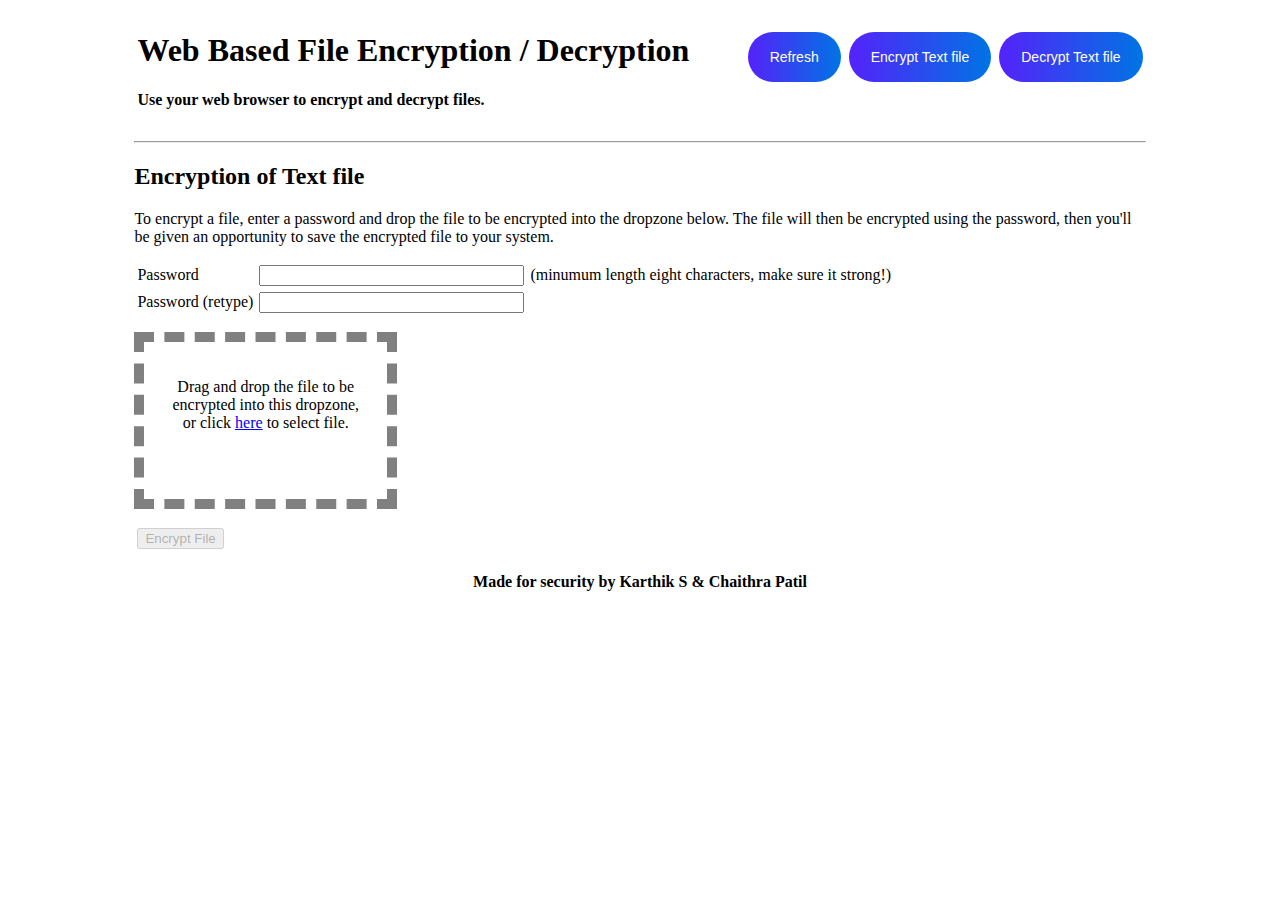
==== index.html @ 13b05e4a "Add files via upload" ====
<!DOCTYPE html>
<html lang="en">
	<head>
		<meta charset="utf-8">
		<title>Web Based File Encryption / Decryption</title>
		<link rel="stylesheet" type="text/css" href="style.css">
		<!--<link rel="stylesheet" type="text/css" href="buttons/style.css">-->
		<script src="script.js"></script>
	</head>
	<body>
		<div class=container>
			<div class="divTablefullwidth">
				<div class="divTableBody">
					<div class="divTableRow">
						<div class="divTableCell" style="float: left;">
							<h1>Web Based File Encryption / Decryption</h1>
							<h4>Use your web browser to encrypt and decrypt files.</h4>
						</div>
						<div class="divTableCell" style="float: right;">
							<h1>
							<button id="btnRefresh" class="menucbutton" onClick="javascript:location.reload();">Refresh</button>
							<button id="btnDivEncrypt" class="menucbutton" onClick="javascript:switchdiv('encrypt');">Encrypt Text file</button>
							<button id="btnDivDecrypt" class="menucbutton"onClick="javascript:switchdiv('decrypt');">Decrypt Text file</button>
							</h1>
						</div>
					</div>
				</div>
			</div>
		</div>


		<div class=container>
			<hr>
		</div>

		<div class="container" id=divEncryptfile>
			<h2>Encryption of Text file</h2>
			<p>To encrypt a file, enter a password and drop the file to be encrypted into the dropzone below.  The file will then be encrypted using the password, then you'll be given an opportunity to save the encrypted file to your system.</p>

			<div class="divTable">
				<div class="divTableBody">
					<div class="divTableRow">
						<div class="divTableCell">Password</div>
						<div class="divTableCell"><input id=txtEncpassphrase type=password size=30 onkeyup=javascript:encvalidate(); value=''></div>
						<div class="divTableCell">(minumum length eight characters, make sure it strong!)</div>
					</div>
					<div class="divTableRow">
						<div class="divTableCell">Password (retype)</div>
						<div class="divTableCell"><input id=txtEncpassphraseretype type=password size=30 onkeyup=javascript:encvalidate(); value=''></div>
						<div class="divTableCell"><span class=greenspan id=spnCheckretype></span></div>
					</div>
				</div>
			</div>

			<p> </p>

			<div>
				<div class=dropzone id="encdropzone" ondrop="drop_handler(event);" ondragover="dragover_handler(event);" ondragend="dragend_handler(event);">
					<p>Drag and drop the file to be encrypted into this dropzone, or click <a onclick=javascript:encfileElem.click();>here</a> to select file.</p>
					<p><span id=spnencfilename></span></p>
				</div>
				<input type="file" id="encfileElem" style="display:none" onchange="selectfile(this.files)">
			</div>

			<p> </p>

			<div class="divTable">
				<div class="divTableBody">
					<div class="divTableRow">
						<div class="divTableCell"><button id=btnEncrypt onclick=javascript:encryptfile(); disabled >Encrypt File</button></div>
						<div class="divTableCell"><span id=spnEncstatus></span></div>
					</div>
				</div>
			</div>

			<p> </p>

			<div>
				<a id=aEncsavefile hidden><button>Download Encrypted File</button></a>
			</div>
		
			<p> </p>
		</div>

		<div class="container" id=divDecryptfile>
			<h2>Decryption of Text a File</h2>
			<p>Decrypt a file using the password that was previously used to encrypt the file.  After the file is decrypted, you'll be given an opportunity to save the decrypted file to your system.</p>

			<div class="divTable">
				<div class="divTableBody">
					<div class="divTableRow">
						<div class="divTableCell">Password</div>
						<div class="divTableCell"><input id=txtDecpassphrase type=password size=30 onkeyup=javascript:decvalidate(); value=''></div>
					</div>
				</div>
			</div>

			<p> </p>

			<div>
					<div class=dropzone  id="decdropzone" ondrop="drop_handler(event);" ondragover="dragover_handler(event);" ondragend="dragend_handler(event);">
						<p>Drag and drop file to be decrypted into this dropzone, or click <a role=button onclick=javascript:decfileElem.click();>here</a> to select file.</p>
						<p><span id=spndecfilename></span></p>
					</div>
					<input type="file" id="decfileElem" style="display:none" onchange="selectfile(this.files)">
			</div>

			<p> </p>

			<div class="divTable">
				<div class="divTableBody">
					<div class="divTableRow">
						<div class="divTableCell"><button id=btnDecrypt onclick=javascript:decryptfile(); disabled>Decrypt File</button></div>
						<div class="divTableCell"><span id=spnDecstatus></span></div>
					</div>
				</div>
			</div>

			<p> </p>

			<div>
				<a id=aDecsavefile hidden><button>Download Decrypted File</button></a>
			</div>
		
			<p> </p>
		</div>
		<div>
		<h4 class="credits" style="text-align: center;" > Made for security by Karthik S & Chaithra Patil<h4>
		</div>
<!--
		<div class="container">
			<hr>
			<h3>Usage</h3>
			<p>
			Use this web page to encrypt a file using a password, then use the same password later to decrypt the file.  IMPORTANT:  The same password that was used to encrypt the file must be used to decrypt the file later. If you loose or forget the password, it cannot be recovered!
			</p>

			<h3>Operation and privacy</h3>
			<p>			
			This page uses javascript running within your web browser to encrypt and decrypt files client-side, in-browser. 
			This page makes no network connections during this process, to ensure that your files and keys never leave the web browser during the process.
			This can be independently verified by reviewing the source code for this page, or by monitoring your web browser's <a href=https://developer.mozilla.org/en-US/docs/Tools/Network_Monitor>networking activity</a> during operation of this page. 
			This page can also be downloaded and run locally on your system offline.  
			</p>

			<h3>Cryptography</h3>
			<p>
			All client-side cryptography is implemented using the <a href='https://developer.mozilla.org/en-US/docs/Web/API/Web_Crypto_API'>Web Crypto API</a>.  
			Files are encrypted using AES-CBC 256-bit symmetric encryption.  The encryption key is derived from the password and a random salt using PBKDF2 derivation with 10000 iterations of SHA256 hashing.
			</p>	

			<h3>Compatibility with openssl</h3>
			<p>	
			The encryption used by this page is compatible with <a href='https://www.openssl.org/docs/man1.1.1/man1/openssl-enc.html'>openssl</a>.<BR>
			<BR>
			Files encrypted using this page can be decrypted using openssl using the following command:<BR>
			<span class='black10pointcourier'>openssl aes-256-cbc -d -salt -pbkdf2 -iter 10000 -in <i>encryptedfilename</i> -out <i>plaintextfilename</i></span><BR>
			<BR>
			Files encrypted using the following openssl command can be decrypted using this page:<BR>
			<span class='black10pointcourier'>openssl aes-256-cbc -e -salt -pbkdf2 -iter 10000 -in <i>plaintextfilename</i> -out <i>encryptedfilename</i></span><BR>
			</p>	

			<h3>Running this page offline</h3>
			<p>
			This web page is self-contained. The page does not require any supporting files; all javascript and css for this page is contained in the source code of this page. 
			To run this page locally on your system offline, simply save this page to your system as a .html file, then open the file from your system in your web browser (optionally with networking disabled). 			
			</p>
			
			<h3>Verifying the integrity of this page</h3>
			<p>
			The expected SHA256 checksum hash of the .html file containing this page is posted at <a href=https://github.com/meixler/web-browser-based-file-encryption-decryption>https://github.com/meixler/web-browser-based-file-encryption-decryption</a>.
			If loading this page from a web server, you can verify that the checksum hash of the .html file downloaded from the web server matches the expected checksum hash using the <a href=https://www.pageintegrity.net/>Page Integrity browser extension</a>.
			If running this page offline, it is recommended that you verify that the checksum hash of the .html file matches the expected checksum hash before opening the file in your web browser.
			</p>

			<h3>License</h3>
			<p>
			This project is licensed under the <a href='https://www.gnu.org/licenses/gpl-3.0.en.html'>GPL-3.0</a> open source license.
			</p>

			<h3>GitHub</h3>
			<p>
			This project can be found on GitHub at <a href=https://github.com/meixler/web-browser-based-file-encryption-decryption>https://github.com/meixler/web-browser-based-file-encryption-decryption</a>.
			</p>
			
			<h3>Contact</h3>
			<p>
			Please <a href='https://www.meixler-tech.com/contact.php'>contact MTI</a> for any questions or comments concerning this project.
			</p>

		</div> -->
		<BR>
		<script type="text/javascript">
	var mode=null;
	var objFile=null;
	switchdiv('encrypt');

	function switchdiv(t) {
		if(t=='encrypt') {
			divEncryptfile.style.display='block';
			divDecryptfile.style.display='none';
			btnDivEncrypt.disabled=true;
			btnDivDecrypt.disabled=false;
			mode='encrypt';
		} else if(t=='decrypt') {
			divEncryptfile.style.display='none';
			divDecryptfile.style.display='block';
			btnDivEncrypt.disabled=false;
			btnDivDecrypt.disabled=true;
			mode='decrypt';
		}
	}

	function encvalidate() {
		if(txtEncpassphrase.value.length>=8 && txtEncpassphrase.value==txtEncpassphraseretype.value) { 
		  spnCheckretype.classList.add("greenspan");
		  spnCheckretype.classList.remove("redspan");
		  spnCheckretype.innerHTML='&#10004;';
		} else { 
		  spnCheckretype.classList.remove("greenspan");
		  spnCheckretype.classList.add("redspan");
  		  spnCheckretype.innerHTML='&#10006;';
		}

		if( txtEncpassphrase.value.length>=8 && txtEncpassphrase.value==txtEncpassphraseretype.value && objFile ) { btnEncrypt.disabled=false; } else { btnEncrypt.disabled=true; }
	}

	function decvalidate() {
		if( txtDecpassphrase.value.length>0 && objFile ) { btnDecrypt.disabled=false; } else { btnDecrypt.disabled=true; }
	}

	//drag and drop functions:
	//https://developer.mozilla.org/en-US/docs/Web/API/HTML_Drag_and_Drop_API/File_drag_and_drop
	function drop_handler(ev) {
		console.log("Drop");
		ev.preventDefault();
		// If dropped items aren't files, reject them
		var dt = ev.dataTransfer;
		if (dt.items) {
			// Use DataTransferItemList interface to access the file(s)
			for (var i=0; i < dt.items.length; i++) {
				if (dt.items[i].kind == "file") {
					var f = dt.items[i].getAsFile();
					console.log("... file[" + i + "].name = " + f.name);
					objFile=f;
				}
			}
		} else {
			// Use DataTransfer interface to access the file(s)
			for (var i=0; i < dt.files.length; i++) {
				console.log("... file[" + i + "].name = " + dt.files[i].name);
			}  
			objFile=file[0];
		}		 
		displayfile()
		if(mode=='encrypt') { encvalidate(); } else if(mode=='decrypt') { decvalidate(); }
	}

	function dragover_handler(ev) {
		console.log("dragOver");
		// Prevent default select and drag behavior
		ev.preventDefault();
	}

	function dragend_handler(ev) {
		console.log("dragEnd");
		// Remove all of the drag data
		var dt = ev.dataTransfer;
		if (dt.items) {
			// Use DataTransferItemList interface to remove the drag data
			for (var i = 0; i < dt.items.length; i++) {
				dt.items.remove(i);
			}
		} else {
			// Use DataTransfer interface to remove the drag data
			ev.dataTransfer.clearData();
		}
	}

	function selectfile(Files) {
		objFile=Files[0];
		displayfile()
		if(mode=='encrypt') { encvalidate(); } else if(mode=='decrypt') { decvalidate(); }
	}

	function displayfile() {
		var s;
		var sizes = ['Bytes', 'KB', 'MB', 'GB', 'TB'];
		var bytes=objFile.size;
		var i = parseInt(Math.floor(Math.log(bytes) / Math.log(1024)));
		if(i==0) { s=bytes + ' ' + sizes[i]; } else { s=(bytes / Math.pow(1024, i)).toFixed(2) + ' ' + sizes[i]; }

		if(mode=='encrypt') { 
			spnencfilename.textContent=objFile.name + ' (' + s + ')'; 
		} else if(mode=='decrypt') {  
			spndecfilename.textContent=objFile.name + ' (' + s + ')'; 
		} 
	}

	function readfile(file){
		return new Promise((resolve, reject) => {
			var fr = new FileReader();  
			fr.onload = () => {
				resolve(fr.result )
			};
			fr.readAsArrayBuffer(file);
		});
	}

	async function encryptfile() {
		btnEncrypt.disabled=true;

		var plaintextbytes=await readfile(objFile)
		.catch(function(err){
			console.error(err);
		});	
		var plaintextbytes=new Uint8Array(plaintextbytes);

		var pbkdf2iterations=10000;
		var passphrasebytes=new TextEncoder("utf-8").encode(txtEncpassphrase.value);
		var pbkdf2salt=window.crypto.getRandomValues(new Uint8Array(8));

		var passphrasekey=await window.crypto.subtle.importKey('raw', passphrasebytes, {name: 'PBKDF2'}, false, ['deriveBits'])
		.catch(function(err){
			console.error(err);
		});
		console.log('passphrasekey imported');

		var pbkdf2bytes=await window.crypto.subtle.deriveBits({"name": 'PBKDF2', "salt": pbkdf2salt, "iterations": pbkdf2iterations, "hash": 'SHA-256'}, passphrasekey, 384)		
		.catch(function(err){
			console.error(err);
		});
		console.log('pbkdf2bytes derived');
		pbkdf2bytes=new Uint8Array(pbkdf2bytes);

		keybytes=pbkdf2bytes.slice(0,32);
		ivbytes=pbkdf2bytes.slice(32);

		var key=await window.crypto.subtle.importKey('raw', keybytes, {name: 'AES-CBC', length: 256}, false, ['encrypt']) 
		.catch(function(err){
			console.error(err);
		});
		console.log('key imported');		

		var cipherbytes=await window.crypto.subtle.encrypt({name: "AES-CBC", iv: ivbytes}, key, plaintextbytes)
		.catch(function(err){
			console.error(err);
		});

		if(!cipherbytes) {
		 	spnEncstatus.classList.add("redspan");
			spnEncstatus.innerHTML='<p>Error encrypting file.  See console log.</p>';
			return;
		}

		console.log('plaintext encrypted');
		cipherbytes=new Uint8Array(cipherbytes);

		var resultbytes=new Uint8Array(cipherbytes.length+16)
		resultbytes.set(new TextEncoder("utf-8").encode('Salted__'));
		resultbytes.set(pbkdf2salt, 8);
		resultbytes.set(cipherbytes, 16);

		var blob=new Blob([resultbytes], {type: 'application/download'});
		var blobUrl=URL.createObjectURL(blob);
		aEncsavefile.href=blobUrl;
		aEncsavefile.download=objFile.name + '.enc';

	 	spnEncstatus.classList.add("greenspan");
		spnEncstatus.innerHTML='<p>File encrypted.</p>';
		aEncsavefile.hidden=false;
	}

	async function decryptfile() {
		btnDecrypt.disabled=true;

		var cipherbytes=await readfile(objFile)
		.catch(function(err){
			console.error(err);
		});	
		var cipherbytes=new Uint8Array(cipherbytes);

		var pbkdf2iterations=10000;
		var passphrasebytes=new TextEncoder("utf-8").encode(txtDecpassphrase.value);
		var pbkdf2salt=cipherbytes.slice(8,16);


		var passphrasekey=await window.crypto.subtle.importKey('raw', passphrasebytes, {name: 'PBKDF2'}, false, ['deriveBits'])
		.catch(function(err){
			console.error(err);

		});
		console.log('passphrasekey imported');

		var pbkdf2bytes=await window.crypto.subtle.deriveBits({"name": 'PBKDF2', "salt": pbkdf2salt, "iterations": pbkdf2iterations, "hash": 'SHA-256'}, passphrasekey, 384)		
		.catch(function(err){
			console.error(err);
		});
		console.log('pbkdf2bytes derived');
		pbkdf2bytes=new Uint8Array(pbkdf2bytes);

		keybytes=pbkdf2bytes.slice(0,32);
		ivbytes=pbkdf2bytes.slice(32);
		cipherbytes=cipherbytes.slice(16);

		var key=await window.crypto.subtle.importKey('raw', keybytes, {name: 'AES-CBC', length: 256}, false, ['decrypt']) 
		.catch(function(err){
			console.error(err);
		});
		console.log('key imported');		

		var plaintextbytes=await window.crypto.subtle.decrypt({name: "AES-CBC", iv: ivbytes}, key, cipherbytes)
		.catch(function(err){
			console.error(err);
		});

		if(!plaintextbytes) {
		 	spnDecstatus.classList.add("redspan");
			spnDecstatus.innerHTML='<p>Error decrypting file.  Password may be incorrect.</p>';
			return;
		}

		console.log('ciphertext decrypted');
		plaintextbytes=new Uint8Array(plaintextbytes);

		var blob=new Blob([plaintextbytes], {type: 'application/download'});
		var blobUrl=URL.createObjectURL(blob);
		aDecsavefile.href=blobUrl;
		aDecsavefile.download=objFile.name + '.dec';

	 	spnDecstatus.classList.add("greenspan");
		spnDecstatus.innerHTML='<p>File decrypted.</p>';
		aDecsavefile.hidden=false;
	}

</script>
	</body>
</html>
---- style.css ----
<style>
		
		body {
	  		font-family: 'Helvetica', 'Arial', 'sans-serif'; 
			color: black;
			font-size: 11pt;		
		}

		a, a:link, a:visited, a:active {
			color: blue;
			text-decoration: underline;
		}

		a:hover {
			cursor:pointer;
			color: red;
		}

		.black10pointcourier {
	  		font-family: 'courier'; 
			color: black;
			font-size: 10pt;		
		}

		.container {
			width: 80%;
			margin: 0 auto;
		}

		.dropzone {
			border: 10px dashed gray;
			width: 20%;
			padding: 2% 2% 5% 2%;
			text-align: center;
			margin: 5px 0 5px 0;
		}

		.divTablefullwidth{
			display: table;
			width: 100%;
		}

		.divTable{
			display: table;
		}

		.divTableRow {
			display: table-row;
		}
		.divTableCell {
			display: table-cell;
			padding: 3px 3px;
		}
		.divTableBody {
			display: table-row-group;
		}

		.greenspan {
			color: green;	  
		}

		.redspan {
			color: red;	  
		}
		.credits{
			text-align: 'center';
		}
		.menucbutton{
		
                display: inline-block;
                outline: 0;
                border: none;
                box-shadow: none;
                cursor: pointer;
                padding: 9px 22px;
                font-size: 14px;
                height: 50px;
                font-weight: 400;
                color: #fff;
                text-align: center;
                line-height: normal;
                background: linear-gradient(90deg,#5522fa 0,#0074e4 100%);
                border-radius: 50px;
                transition: color .2s ease,background-color .2s ease,box-shadow .2s ease;
                :hover{
                    box-shadow: 0 0 0 0.15rem #5ceace;
                }
        
		.edbutton{

                display: inline-block;
                outline: 0;
                border: 0;
                cursor: pointer;
                will-change: box-shadow,transform;
                background: radial-gradient( 100% 100% at 100% 0%, #89E5FF 0%, #5468FF 100% );
                box-shadow: 0px 2px 4px rgb(45 35 66 / 40%), 0px 7px 13px -3px rgb(45 35 66 / 30%), inset 0px -3px 0px rgb(58 65 111 / 50%);
                padding: 0 32px;
                border-radius: 6px;
                color: #fff;
                height: 48px;
                font-size: 18px;
                text-shadow: 0 1px 0 rgb(0 0 0 / 40%);
                transition: box-shadow 0.15s ease,transform 0.15s ease;
                :hover {
                    box-shadow: 0px 4px 8px rgb(45 35 66 / 40%), 0px 7px 13px -3px rgb(45 35 66 / 30%), inset 0px -3px 0px #3c4fe0;
                    transform: translateY(-2px);
                }
                :active{
                    box-shadow: inset 0px 3px 7px #3c4fe0;
                    transform: translateY(2px);
                }
		
</style>
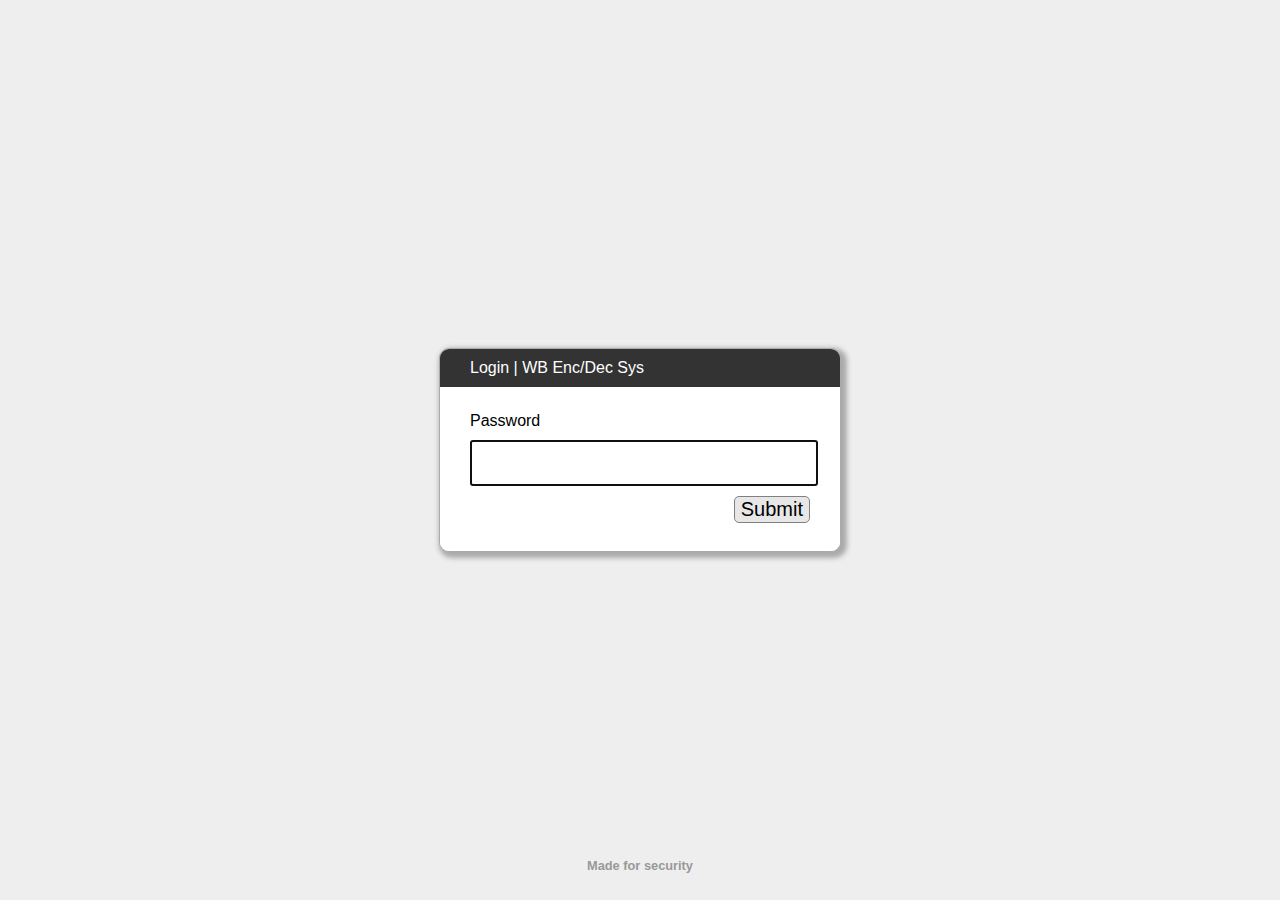
==== commit 44fce144: "modfication_in_index" ====
--- a/index.html
+++ b/index.html
@@ -1,443 +1,299 @@
-<!DOCTYPE html>
+﻿<!DOCTYPE html>
 <html lang="en">
-	<head>
-		<meta charset="utf-8">
-		<title>Web Based File Encryption / Decryption</title>
-		<link rel="stylesheet" type="text/css" href="style.css">
-		<!--<link rel="stylesheet" type="text/css" href="buttons/style.css">-->
-		<script src="script.js"></script>
-	</head>
-	<body>
-		<div class=container>
-			<div class="divTablefullwidth">
-				<div class="divTableBody">
-					<div class="divTableRow">
-						<div class="divTableCell" style="float: left;">
-							<h1>Web Based File Encryption / Decryption</h1>
-							<h4>Use your web browser to encrypt and decrypt files.</h4>
-						</div>
-						<div class="divTableCell" style="float: right;">
-							<h1>
-							<button id="btnRefresh" class="menucbutton" onClick="javascript:location.reload();">Refresh</button>
-							<button id="btnDivEncrypt" class="menucbutton" onClick="javascript:switchdiv('encrypt');">Encrypt Text file</button>
-							<button id="btnDivDecrypt" class="menucbutton"onClick="javascript:switchdiv('decrypt');">Decrypt Text file</button>
-							</h1>
-						</div>
-					</div>
-				</div>
-			</div>
-		</div>
-
-
-		<div class=container>
-			<hr>
-		</div>
-
-		<div class="container" id=divEncryptfile>
-			<h2>Encryption of Text file</h2>
-			<p>To encrypt a file, enter a password and drop the file to be encrypted into the dropzone below.  The file will then be encrypted using the password, then you'll be given an opportunity to save the encrypted file to your system.</p>
-
-			<div class="divTable">
-				<div class="divTableBody">
-					<div class="divTableRow">
-						<div class="divTableCell">Password</div>
-						<div class="divTableCell"><input id=txtEncpassphrase type=password size=30 onkeyup=javascript:encvalidate(); value=''></div>
-						<div class="divTableCell">(minumum length eight characters, make sure it strong!)</div>
-					</div>
-					<div class="divTableRow">
-						<div class="divTableCell">Password (retype)</div>
-						<div class="divTableCell"><input id=txtEncpassphraseretype type=password size=30 onkeyup=javascript:encvalidate(); value=''></div>
-						<div class="divTableCell"><span class=greenspan id=spnCheckretype></span></div>
-					</div>
-				</div>
-			</div>
-
-			<p> </p>
-
-			<div>
-				<div class=dropzone id="encdropzone" ondrop="drop_handler(event);" ondragover="dragover_handler(event);" ondragend="dragend_handler(event);">
-					<p>Drag and drop the file to be encrypted into this dropzone, or click <a onclick=javascript:encfileElem.click();>here</a> to select file.</p>
-					<p><span id=spnencfilename></span></p>
-				</div>
-				<input type="file" id="encfileElem" style="display:none" onchange="selectfile(this.files)">
-			</div>
-
-			<p> </p>
-
-			<div class="divTable">
-				<div class="divTableBody">
-					<div class="divTableRow">
-						<div class="divTableCell"><button id=btnEncrypt onclick=javascript:encryptfile(); disabled >Encrypt File</button></div>
-						<div class="divTableCell"><span id=spnEncstatus></span></div>
-					</div>
-				</div>
-			</div>
-
-			<p> </p>
-
-			<div>
-				<a id=aEncsavefile hidden><button>Download Encrypted File</button></a>
-			</div>
-		
-			<p> </p>
-		</div>
-
-		<div class="container" id=divDecryptfile>
-			<h2>Decryption of Text a File</h2>
-			<p>Decrypt a file using the password that was previously used to encrypt the file.  After the file is decrypted, you'll be given an opportunity to save the decrypted file to your system.</p>
-
-			<div class="divTable">
-				<div class="divTableBody">
-					<div class="divTableRow">
-						<div class="divTableCell">Password</div>
-						<div class="divTableCell"><input id=txtDecpassphrase type=password size=30 onkeyup=javascript:decvalidate(); value=''></div>
-					</div>
-				</div>
-			</div>
-
-			<p> </p>
-
-			<div>
-					<div class=dropzone  id="decdropzone" ondrop="drop_handler(event);" ondragover="dragover_handler(event);" ondragend="dragend_handler(event);">
-						<p>Drag and drop file to be decrypted into this dropzone, or click <a role=button onclick=javascript:decfileElem.click();>here</a> to select file.</p>
-						<p><span id=spndecfilename></span></p>
-					</div>
-					<input type="file" id="decfileElem" style="display:none" onchange="selectfile(this.files)">
-			</div>
-
-			<p> </p>
-
-			<div class="divTable">
-				<div class="divTableBody">
-					<div class="divTableRow">
-						<div class="divTableCell"><button id=btnDecrypt onclick=javascript:decryptfile(); disabled>Decrypt File</button></div>
-						<div class="divTableCell"><span id=spnDecstatus></span></div>
-					</div>
-				</div>
-			</div>
-
-			<p> </p>
-
-			<div>
-				<a id=aDecsavefile hidden><button>Download Decrypted File</button></a>
-			</div>
-		
-			<p> </p>
-		</div>
-		<div>
-		<h4 class="credits" style="text-align: center;" > Made for security by Karthik S & Chaithra Patil<h4>
-		</div>
-<!--
-		<div class="container">
-			<hr>
-			<h3>Usage</h3>
-			<p>
-			Use this web page to encrypt a file using a password, then use the same password later to decrypt the file.  IMPORTANT:  The same password that was used to encrypt the file must be used to decrypt the file later. If you loose or forget the password, it cannot be recovered!
-			</p>
-
-			<h3>Operation and privacy</h3>
-			<p>			
-			This page uses javascript running within your web browser to encrypt and decrypt files client-side, in-browser. 
-			This page makes no network connections during this process, to ensure that your files and keys never leave the web browser during the process.
-			This can be independently verified by reviewing the source code for this page, or by monitoring your web browser's <a href=https://developer.mozilla.org/en-US/docs/Tools/Network_Monitor>networking activity</a> during operation of this page. 
-			This page can also be downloaded and run locally on your system offline.  
-			</p>
-
-			<h3>Cryptography</h3>
-			<p>
-			All client-side cryptography is implemented using the <a href='https://developer.mozilla.org/en-US/docs/Web/API/Web_Crypto_API'>Web Crypto API</a>.  
-			Files are encrypted using AES-CBC 256-bit symmetric encryption.  The encryption key is derived from the password and a random salt using PBKDF2 derivation with 10000 iterations of SHA256 hashing.
-			</p>	
-
-			<h3>Compatibility with openssl</h3>
-			<p>	
-			The encryption used by this page is compatible with <a href='https://www.openssl.org/docs/man1.1.1/man1/openssl-enc.html'>openssl</a>.<BR>
-			<BR>
-			Files encrypted using this page can be decrypted using openssl using the following command:<BR>
-			<span class='black10pointcourier'>openssl aes-256-cbc -d -salt -pbkdf2 -iter 10000 -in <i>encryptedfilename</i> -out <i>plaintextfilename</i></span><BR>
-			<BR>
-			Files encrypted using the following openssl command can be decrypted using this page:<BR>
-			<span class='black10pointcourier'>openssl aes-256-cbc -e -salt -pbkdf2 -iter 10000 -in <i>plaintextfilename</i> -out <i>encryptedfilename</i></span><BR>
-			</p>	
-
-			<h3>Running this page offline</h3>
-			<p>
-			This web page is self-contained. The page does not require any supporting files; all javascript and css for this page is contained in the source code of this page. 
-			To run this page locally on your system offline, simply save this page to your system as a .html file, then open the file from your system in your web browser (optionally with networking disabled). 			
-			</p>
-			
-			<h3>Verifying the integrity of this page</h3>
-			<p>
-			The expected SHA256 checksum hash of the .html file containing this page is posted at <a href=https://github.com/meixler/web-browser-based-file-encryption-decryption>https://github.com/meixler/web-browser-based-file-encryption-decryption</a>.
-			If loading this page from a web server, you can verify that the checksum hash of the .html file downloaded from the web server matches the expected checksum hash using the <a href=https://www.pageintegrity.net/>Page Integrity browser extension</a>.
-			If running this page offline, it is recommended that you verify that the checksum hash of the .html file matches the expected checksum hash before opening the file in your web browser.
-			</p>
-
-			<h3>License</h3>
-			<p>
-			This project is licensed under the <a href='https://www.gnu.org/licenses/gpl-3.0.en.html'>GPL-3.0</a> open source license.
-			</p>
-
-			<h3>GitHub</h3>
-			<p>
-			This project can be found on GitHub at <a href=https://github.com/meixler/web-browser-based-file-encryption-decryption>https://github.com/meixler/web-browser-based-file-encryption-decryption</a>.
-			</p>
-			
-			<h3>Contact</h3>
-			<p>
-			Please <a href='https://www.meixler-tech.com/contact.php'>contact MTI</a> for any questions or comments concerning this project.
-			</p>
-
-		</div> -->
-		<BR>
-		<script type="text/javascript">
-	var mode=null;
-	var objFile=null;
-	switchdiv('encrypt');
-
-	function switchdiv(t) {
-		if(t=='encrypt') {
-			divEncryptfile.style.display='block';
-			divDecryptfile.style.display='none';
-			btnDivEncrypt.disabled=true;
-			btnDivDecrypt.disabled=false;
-			mode='encrypt';
-		} else if(t=='decrypt') {
-			divEncryptfile.style.display='none';
-			divDecryptfile.style.display='block';
-			btnDivEncrypt.disabled=false;
-			btnDivDecrypt.disabled=true;
-			mode='decrypt';
-		}
-	}
-
-	function encvalidate() {
-		if(txtEncpassphrase.value.length>=8 && txtEncpassphrase.value==txtEncpassphraseretype.value) { 
-		  spnCheckretype.classList.add("greenspan");
-		  spnCheckretype.classList.remove("redspan");
-		  spnCheckretype.innerHTML='&#10004;';
-		} else { 
-		  spnCheckretype.classList.remove("greenspan");
-		  spnCheckretype.classList.add("redspan");
-  		  spnCheckretype.innerHTML='&#10006;';
-		}
-
-		if( txtEncpassphrase.value.length>=8 && txtEncpassphrase.value==txtEncpassphraseretype.value && objFile ) { btnEncrypt.disabled=false; } else { btnEncrypt.disabled=true; }
-	}
-
-	function decvalidate() {
-		if( txtDecpassphrase.value.length>0 && objFile ) { btnDecrypt.disabled=false; } else { btnDecrypt.disabled=true; }
-	}
-
-	//drag and drop functions:
-	//https://developer.mozilla.org/en-US/docs/Web/API/HTML_Drag_and_Drop_API/File_drag_and_drop
-	function drop_handler(ev) {
-		console.log("Drop");
-		ev.preventDefault();
-		// If dropped items aren't files, reject them
-		var dt = ev.dataTransfer;
-		if (dt.items) {
-			// Use DataTransferItemList interface to access the file(s)
-			for (var i=0; i < dt.items.length; i++) {
-				if (dt.items[i].kind == "file") {
-					var f = dt.items[i].getAsFile();
-					console.log("... file[" + i + "].name = " + f.name);
-					objFile=f;
-				}
-			}
-		} else {
-			// Use DataTransfer interface to access the file(s)
-			for (var i=0; i < dt.files.length; i++) {
-				console.log("... file[" + i + "].name = " + dt.files[i].name);
-			}  
-			objFile=file[0];
-		}		 
-		displayfile()
-		if(mode=='encrypt') { encvalidate(); } else if(mode=='decrypt') { decvalidate(); }
-	}
-
-	function dragover_handler(ev) {
-		console.log("dragOver");
-		// Prevent default select and drag behavior
-		ev.preventDefault();
-	}
-
-	function dragend_handler(ev) {
-		console.log("dragEnd");
-		// Remove all of the drag data
-		var dt = ev.dataTransfer;
-		if (dt.items) {
-			// Use DataTransferItemList interface to remove the drag data
-			for (var i = 0; i < dt.items.length; i++) {
-				dt.items.remove(i);
-			}
-		} else {
-			// Use DataTransfer interface to remove the drag data
-			ev.dataTransfer.clearData();
-		}
-	}
-
-	function selectfile(Files) {
-		objFile=Files[0];
-		displayfile()
-		if(mode=='encrypt') { encvalidate(); } else if(mode=='decrypt') { decvalidate(); }
-	}
-
-	function displayfile() {
-		var s;
-		var sizes = ['Bytes', 'KB', 'MB', 'GB', 'TB'];
-		var bytes=objFile.size;
-		var i = parseInt(Math.floor(Math.log(bytes) / Math.log(1024)));
-		if(i==0) { s=bytes + ' ' + sizes[i]; } else { s=(bytes / Math.pow(1024, i)).toFixed(2) + ' ' + sizes[i]; }
-
-		if(mode=='encrypt') { 
-			spnencfilename.textContent=objFile.name + ' (' + s + ')'; 
-		} else if(mode=='decrypt') {  
-			spndecfilename.textContent=objFile.name + ' (' + s + ')'; 
-		} 
-	}
-
-	function readfile(file){
-		return new Promise((resolve, reject) => {
-			var fr = new FileReader();  
-			fr.onload = () => {
-				resolve(fr.result )
-			};
-			fr.readAsArrayBuffer(file);
-		});
-	}
-
-	async function encryptfile() {
-		btnEncrypt.disabled=true;
-
-		var plaintextbytes=await readfile(objFile)
-		.catch(function(err){
-			console.error(err);
-		});	
-		var plaintextbytes=new Uint8Array(plaintextbytes);
-
-		var pbkdf2iterations=10000;
-		var passphrasebytes=new TextEncoder("utf-8").encode(txtEncpassphrase.value);
-		var pbkdf2salt=window.crypto.getRandomValues(new Uint8Array(8));
-
-		var passphrasekey=await window.crypto.subtle.importKey('raw', passphrasebytes, {name: 'PBKDF2'}, false, ['deriveBits'])
-		.catch(function(err){
-			console.error(err);
-		});
-		console.log('passphrasekey imported');
-
-		var pbkdf2bytes=await window.crypto.subtle.deriveBits({"name": 'PBKDF2', "salt": pbkdf2salt, "iterations": pbkdf2iterations, "hash": 'SHA-256'}, passphrasekey, 384)		
-		.catch(function(err){
-			console.error(err);
-		});
-		console.log('pbkdf2bytes derived');
-		pbkdf2bytes=new Uint8Array(pbkdf2bytes);
-
-		keybytes=pbkdf2bytes.slice(0,32);
-		ivbytes=pbkdf2bytes.slice(32);
-
-		var key=await window.crypto.subtle.importKey('raw', keybytes, {name: 'AES-CBC', length: 256}, false, ['encrypt']) 
-		.catch(function(err){
-			console.error(err);
-		});
-		console.log('key imported');		
-
-		var cipherbytes=await window.crypto.subtle.encrypt({name: "AES-CBC", iv: ivbytes}, key, plaintextbytes)
-		.catch(function(err){
-			console.error(err);
-		});
-
-		if(!cipherbytes) {
-		 	spnEncstatus.classList.add("redspan");
-			spnEncstatus.innerHTML='<p>Error encrypting file.  See console log.</p>';
-			return;
-		}
-
-		console.log('plaintext encrypted');
-		cipherbytes=new Uint8Array(cipherbytes);
-
-		var resultbytes=new Uint8Array(cipherbytes.length+16)
-		resultbytes.set(new TextEncoder("utf-8").encode('Salted__'));
-		resultbytes.set(pbkdf2salt, 8);
-		resultbytes.set(cipherbytes, 16);
-
-		var blob=new Blob([resultbytes], {type: 'application/download'});
-		var blobUrl=URL.createObjectURL(blob);
-		aEncsavefile.href=blobUrl;
-		aEncsavefile.download=objFile.name + '.enc';
-
-	 	spnEncstatus.classList.add("greenspan");
-		spnEncstatus.innerHTML='<p>File encrypted.</p>';
-		aEncsavefile.hidden=false;
-	}
-
-	async function decryptfile() {
-		btnDecrypt.disabled=true;
-
-		var cipherbytes=await readfile(objFile)
-		.catch(function(err){
-			console.error(err);
-		});	
-		var cipherbytes=new Uint8Array(cipherbytes);
-
-		var pbkdf2iterations=10000;
-		var passphrasebytes=new TextEncoder("utf-8").encode(txtDecpassphrase.value);
-		var pbkdf2salt=cipherbytes.slice(8,16);
-
-
-		var passphrasekey=await window.crypto.subtle.importKey('raw', passphrasebytes, {name: 'PBKDF2'}, false, ['deriveBits'])
-		.catch(function(err){
-			console.error(err);
-
-		});
-		console.log('passphrasekey imported');
-
-		var pbkdf2bytes=await window.crypto.subtle.deriveBits({"name": 'PBKDF2', "salt": pbkdf2salt, "iterations": pbkdf2iterations, "hash": 'SHA-256'}, passphrasekey, 384)		
-		.catch(function(err){
-			console.error(err);
-		});
-		console.log('pbkdf2bytes derived');
-		pbkdf2bytes=new Uint8Array(pbkdf2bytes);
-
-		keybytes=pbkdf2bytes.slice(0,32);
-		ivbytes=pbkdf2bytes.slice(32);
-		cipherbytes=cipherbytes.slice(16);
-
-		var key=await window.crypto.subtle.importKey('raw', keybytes, {name: 'AES-CBC', length: 256}, false, ['decrypt']) 
-		.catch(function(err){
-			console.error(err);
-		});
-		console.log('key imported');		
-
-		var plaintextbytes=await window.crypto.subtle.decrypt({name: "AES-CBC", iv: ivbytes}, key, cipherbytes)
-		.catch(function(err){
-			console.error(err);
-		});
-
-		if(!plaintextbytes) {
-		 	spnDecstatus.classList.add("redspan");
-			spnDecstatus.innerHTML='<p>Error decrypting file.  Password may be incorrect.</p>';
-			return;
-		}
-
-		console.log('ciphertext decrypted');
-		plaintextbytes=new Uint8Array(plaintextbytes);
-
-		var blob=new Blob([plaintextbytes], {type: 'application/download'});
-		var blobUrl=URL.createObjectURL(blob);
-		aDecsavefile.href=blobUrl;
-		aDecsavefile.download=objFile.name + '.dec';
-
-	 	spnDecstatus.classList.add("greenspan");
-		spnDecstatus.innerHTML='<p>File decrypted.</p>';
-		aDecsavefile.hidden=false;
-	}
-
-</script>
-	</body>
+  <head>
+    <meta charset="utf-8">
+    <meta name="viewport" content="width=device-width, initial-scale=1">
+    <meta name="robots" content="noindex, nofollow">
+    <title>Password Protected Page</title>
+    <style>
+        html, body {
+            margin: 0;
+            width: 100%;
+            height: 100%;
+            font-family: Arial, Helvetica, sans-serif;
+        }
+        #dialogText {
+            color: white;
+            background-color: #333333;
+        }
+        
+        #dialogWrap {
+            position: absolute;
+            top: 0;
+            left: 0;
+            width: 100%;
+            height: 100%;
+            display: table;
+            background-color: #EEEEEE;
+        }
+        
+        #dialogWrapCell {
+            display: table-cell;
+            text-align: center;
+            vertical-align: middle;
+        }
+        
+        #mainDialog {
+            max-width: 400px;
+            margin: 5px;
+            border: solid #AAAAAA 1px;
+            border-radius: 10px;
+            box-shadow: 3px 3px 5px 3px #AAAAAA;
+            margin-left: auto;
+            margin-right: auto;
+            background-color: #FFFFFF;
+            overflow: hidden;
+            text-align: left;
+        }
+        #mainDialog > * {
+            padding: 10px 30px;
+        }
+        #passArea {
+            padding: 20px 30px;
+            background-color: white;
+        }
+        #passArea > * {
+            margin: 5px auto;
+        }
+        #pass {
+            width: 100%;
+            height: 40px;
+            font-size: 30px;
+        }
+        
+        #messageWrapper {
+            float: left;
+            vertical-align: middle;
+            line-height: 30px;
+        }
+        
+        .notifyText {
+            display: none;
+        }
+        
+        #invalidPass {
+            color: red;
+        }
+        
+        #success {
+            color: green;
+        }
+        
+        #submitPass {
+            font-size: 20px;
+            border-radius: 5px;
+            background-color: #E7E7E7;
+            border: solid gray 1px;
+            float: right;
+            cursor: pointer;
+        }
+        #contentFrame {
+            position: absolute;
+            top: 0;
+            left: 0;
+            width: 100%;
+            height: 100%;
+        }
+        #attribution {
+            position: absolute;
+            bottom: 0;
+            left: 0;
+            right: 0;
+            text-align: center;
+            padding: 10px;
+            font-weight: bold;
+            font-size: 0.8em;
+        }
+        #attribution, #attribution a {
+            color: #999;
+        }
+        .error {
+            display: none;
+            color: red;
+        }
+    </style>
+  </head>
+  <body>
+    <iframe id="contentFrame" frameBorder="0" allowfullscreen></iframe>
+    <div id="dialogWrap">
+        <div id="dialogWrapCell">
+            <div id="mainDialog">
+                <div id="dialogText">Login | WB Enc/Dec Sys</div>
+                <div id="passArea">
+                    <p id="passwordPrompt">Password</p>
+                    <input id="pass" type="password" name="pass" autofocus>
+                    <div>
+                        <span id="messageWrapper">
+                            <span id="invalidPass" class="error">Sorry, wrong password attempt.</span>
+                            <span id="trycatcherror" class="error">Sorry, something went wrong.</span>
+                            <span id="success" class="notifyText">Authentication Successfull!</span>
+                            &nbsp;
+                        </span>
+                        <button id="submitPass" type="button">Submit</button>
+                        <div style="clear: both;"></div>
+                    </div>
+                </div>
+                <div id="securecontext" class="error">
+                    <p>
+                        Sorry, but password protection only works over a secure connection. Please load this page via HTTPS.
+                    </p>
+                </div>
+                <div id="nocrypto" class="error">
+                    <p>
+                        Your web browser appears to be outdated. Please visit this page using a modern browser.
+                    </p>
+                </div>
+            </div>
+        </div>
+    </div>
+    <div id="attribution">
+        <h4 class="credits" style="text-align: center;" > Made for security<h4>
+    </div>
+    <script>
+    (function() {
+
+        var pl = "opIIv1wGiE/Em6PgjwymIcR736Q4DO3psH7FVIadgWrLDlvhb7uCXfwsWMHJ16hV2c2T2ahbfMbwm7KufHIexS0b6IT1Q/Nt0nBp9HwxiJd+RNic76lvuAASU14hU43GU+540HwyGwDyo/iLf+Gy+KfLRJmsdJzyzNjFfKL5jFJpJcECLSoz00R43lSxFJP//cgoOWN2ltiHSHwnMTb7wGpUz0AsqdDRzLKbCAGo0yMEYXea59nZA11VJvNvGQZygwIEDwOl6Qh+Cbq57o0osXazR20TEQCeMZTNpfhjgSYyCJJ1+lgvmV9R7YFQ4N1/7MCWlWt1sA8aJaFrH9EYjg2xa+RjPbhtU6+dfz0aZfOqwox8aJRyZDDLLAoltKluvpl/ayymnaSZtoDzuV/JXgpjUOcXmP9Qf49+gpSguK9L6SkMZ2BG8vXQ+dANAMnmHVmUstTC/TWi52+zIXg9oU4jxHkT+kYhPiB6krtyvt6vmCgetuuGd/d2R0OCJNG3N7gu5NkacWXlDhyX/sXG/1Ricp0t1xLJfz/NXW/75Gbs+dYUKwdRLhP25HnAMC55PxYR7UUEhNDhJt1css611TRJQ8ggQSfKSPmEPy3hJDUaVPTePAv921ItIC5jfnwuOOf9qZhSFO7b0qwFAQV94zOXrvmH2eWVgsSj7H/AB9qJiQLYtXYCd6g/4kc4wKMGLX5Ff55VjmoMyirppb+ME8c9sLT9SaA4ouHQtRkesoLPAXQeWrO3zqYkZVMB9hhTXxiPA9TSJ6m09rQTGXLQwPXKsHvZi5U2lTOkCRylQWlDVJBzccyDNBfuZKI8yamkh3a5R71MHlISONtalzjYsUlFotlMlFcpW/a4de51RvDLXKluYI0OK9YYdwDA6PyTi758ChGSakagSZARPT7mbEqYBlgN8c4t6eFHIQkR6Y3pmmK0ep6+fE11HaF8tB0FMHmL/tawSkClTDpKxkB4SH3l1ycnJrpQzG0ao2mY4EtJw27yYp7jG9qmxKtgnHpTAZzTXbGmrMBt7TcRCq10ux7kUhzFGx+Oay2UGKhHQkmGcUtHjSx8QTrfNVFGndJDsNjhir9RFG0/q7Lb48A68/Nw1RB/0vw6+6TpTVllfw2cTy2YZRNrh5+YqCyOO/elYyIxJaHaWMN6lAn95gtAUDGq/m8VHEyE4If+RigR2r2AOCddnjRcDZyVcPHocn5s7wS9CTjh1P4cTy2VdEeF0Ftsa3LjYAmeJSTCYM4MGKY5hX3TWsdevLiI+V7byIsjFAZEUpa+1zn1OoahrJZg6S0AkkNvd/cv+GyphrWgM7VJDsnxojxpUmye/GhvqRNWkTEKXj4GEFkvzVEkl0uU6BIrW68yLl+aj+d2B3tI6h4kSDQQnXTkTa6y+aoQWUHgKrFV4eS7Pzs60T4elUa1GOyK7/kikG6/UIdOx//ueARpNX5gnvHM0SnvBgGd6lbUOCHTsaKcOgsulY6d8oOVTLhwkUHeIeLmjDo2dkEzo3OrE0SGrX6TAnTbPrYugYqGxwAPAKwGYbJblz4BffR+/Fuo7GFI9W5PakQrttOGZ8SZ0NUmy2froPGQ9BzAB0ofiUSMG4DCmWFxA5PiFNGgEWNzJAgeddmU9xJb107WNu91WsA22gfH3FTLsM+eC9/XbA5rVHK5EbaJXw+LfuEnQqClU3B7OlPcPb7mwirSyZELLaqJ5LwHfyqF3ZK8MwnQooFnV3OEogZHimbQIxhbGxOolcww3RS6w03p76dZkes+FMvw6aPpSLaoK41Amyw9qbwm4VcLq6WwPcSofqP7O5wY88AFk89wsVu6BRZHqPBkBUpl6SqwY7IrWxonzl/[base64]/g5kiSOD7PKz9g0QspRub0plMY+nrj2L3jy0y+Ope7Vys6ojPIR3idqdbtSZ53UNCpUhvJ4JoAZjOAV/kxtx9hgTOI+p6qY1NrAbZwJ3K0aPe0NntG1riFEHhJAkJ04XY7TWDdaXscqo7KF9wff0Z6gO5oOfYKFOn9C7inFPABOsnhIdm3rrlBjLv35DOe/J779jFLjGE/supPO5Uf9myTPsKXRPIb00WsOojgAWfNuhYSszjsY9Bf9US3wi/cjLy/wXCjA4DrejLbrN4sv8u0XZtf8QWYWq4BMKkeHSy645Zt6cE0sO3VYsq/r41vVmLXDM9/3N4Nmxhl2+BD/gNw1oyjqFVv63WqJ47HQ/J2ah3hnll7Fp/yJpEsh+JtdDXNwHTRUWVn9Jr/4CkQlQewxSR656qNS1Qi3f/aetZnZo9BUXBB1T6fZD2cBpBuogWTxBRmUlw3axODSgDLDUTcOJ055T+FFkI/A7oMKL3kq9pDeXQrs49MvzO84DMNz4BsjLezpY1Kl7zPhSKXMVTQs0zBTKVrfb/p5L0cxx/CtsIbLzQSqHmGJW+4pc/XQCvI4yK5giHQng6Ioy8ZTxt+Fvl4b+zs6gq3Xg7Pf+EjpMoo6WdBUBnffTmZq6WyO4xNt8oekJfcBTzajsx1JMYpmiPwO/JvczdpnIm40Qa0PAV7k4X63NICp9cs4IecvDc42v+FXKAsJSv0+9z8+b3EEZPzD3YVjVSUIlPwdnoQRcAGCui4ZEbL83MsOvuOf1vGXAYGGfalCoBQ+jsTQrjG7cZqi8/FIO8cDx7n7ISmoR4I06/1967RyzBdopjR/ra66xnIAFwS7si+9PibwTZfveT9TPy28RiSk6K6Fm6J7CUyAUAcCafHXBJvT7ONs6djGpNZE3IsFnyC1lh9kYVe8GVe6njNCWEFZYUFFBy4F0FEhCvIsjkvkawDR5hDJjQZ5BNMF0fxPMUYAo+9szvZWBOlxiFVCX8SW3rLBTwOMq0fDIN7U+/ENavBaav2AHrFq2H0MAIxNJ+A273QmqxQGA7y87VMsUIMY9liqQ20bXqG/d+GjYuiJgv63XrzTFV4zJdoPIbLNzo9P4iLZfsK+svHuYALsp97Tm+iznBrWxYFTo7YO0d14K8x9HNLH4E54eJPEceIVogxTEzOHxXn/PLVeYL6DKM/UqgISa8uyFY0/K9dmv+5Sa8S53OnIlN0oDGfTUO53kCSKvgK0FJCHn3lSZvixeogIuzn8qgS+2fOGXJoibyibLuHnqSsI4hLfzU7lUuqiLf8F24++Nji2EEPv1NxFytovIXFTuYEuO9qFYkNsix1FWg0VsEVp/fI/KA2N0A4qGwao9SgFV3PTZjzfCjZj0ACWfKW/eJkoyqHwDCk0vFVWEIiD7IwZaFTRhfXtI8+OQAPDXeIiXY0mYe4sL4uFmvg/t7P/E6WE0Q5j6vaw7mdF6RhyrN5NdWb7jLQvmW2ljyxzQAIg9/wlSdAkovdINA7MKb4K+ovNgLPh5f4EwkwlN3OYwA2qjRmqBL1iY3wcGe1MeGqxeZdz1mrCGlEEO5Z58cojZiQ5Su0qvBuIOUSPYOd+jNTwxFkAcuVY/mG1p7kluEO3sweu4m+5RY9UPzWJjsrzzPIbWzcJ90MzbLJqRvp0XSwAQnU63A9+ijYfm1ojYnmoXxpxR7NdbkLXOxGGl5QrKeu0xMeHkrv+FYB7AJQpwDzDf+J0MHbxr5jOeXB2Hu85/p9RhenwFNIvbxgnVxMldCSkqKLkXXvfTYm4OolF14hXprichQJfmuJfnEtgc4wsNODtF1p4aZAfDldqfIVSd3yOkp4YGUM4kBS1S+I53p6sNTD7O6hjLxcKm6VDaqoeq3B7nCXK2WY4DNqRpUF/imd3yFObSoKXkHGlqgGY55p9HaLB5wWSL67xw5rJ3AEt1K5T5BHsZQuucoFxdb7XigGOkwv8Mx/HLCcODgFgbKdRRYjjVf28R3BTfURHRLK+xr8XeLdxlUek3+5x3dCxwOZV78n1L0SMJQ9Z6QHdIEYdLWJsr5gwsLPrLANf7vE/xftHwUsMBndNM4/K1Pqvll8zfYGAvri1T39x7cIqVv1ON/5xt4+Hrw9DD1hchpS8OONhYa9/yq1YzbMJM2jou65UJzw7G4gyisYmBQI2ifGP1JkKDNI9NkvSC4gEroWK5pJKX+oWQ5o/0tZXNs6EfgegoYc+vR/Lh2rw/UqFSG3dmGvrfkweXgwo/EUM650yO1s3g9VtvKgmA38Iv29Fd9GYRbwsgQvHpxX1mYa2jCDex8/k625jfvf1isXOdXVFriwNrVGbsIAh2xF7qG8YQNw7k6xYh17GYl39TUfWzv3gOR9mHhVYR23yv0/jXtZaftNICy/R8sDYJ9vqi2EncRF1Xh8PrE7w3bppVF5Pjm4uTJS4b5JriMnPV9Hl4Sx0050bECvm0g+m5a4bUHhqKC1rR+iCS2lK3oK4PRn9CI/3/VVEDNOJtixvyTjYX/H9y3LaFl/Ux8UD7ke3WHcXNCvJcqWx9XpCehHrw0eT4koDhNnIEyTNTpWwpYhWkuQ6bz9m2MISlpbGe7+ayiAexbM+enF50hbYD0LGk8M8v3p2MfBsaOat1lItAWBofgNRcvsB2srN9Zcx9Wbb5kGc1+KDVJ+CW+KRcH83IYf41EaxQ3b8h9peqe/umyuGyy7K4joOCpLA9i1VI/RG/HzGu+6xwRXM/mRRmn61WRPQw6sByLcgA3IZor21qp3wfJIJ9ehU3ZGIDcx/5nxP9L3cPgJtP9NXLyK3sx/53yW/lXMwpoiRY+4AD7UPxx/T24GklFHEIaK8t0bzKc+qDxDbATxzlu2b7n33bbLUzdtAx0XECEHbkhnLIIjaXjXULBMSMnj5sT1JUDlIDmOpvLPZBVVgpu8Je+jQYvo91OnSVg9k3TdI44dL7YErKRIxp66D9T3mGd9yOh98Ac5nnX0yZZ7QpLXxsXjrN+SHXyNPUKBvvJ2EJjBrnGl4Oh4VD/BjjYAkayQddwsIb6zi4VWN0V49yb7GPPGQ+GEdj+XPb1I0nzvcQ00w22m25BmV8DH4XZaPzbeaBp/tIolyD6YzX2wbWYf5zWko3kLUpilQgE2vy3R1jCNZkHVyZcYXu/ulk0uhenfMwnYzzmfbkgeD/hqE4PZvkGuv6WY6uYcqXLsJbVss4bYBtaq5WzGaI4Df2RvMpCER46Ko2qpQom5vYsHyxQ/GQ29kfNscQajgsBnnTtOP6wpHI/TxOm7wySGV3K7ZeRI/[base64]/dLMp3hXqOdJJKx782y5nGccclVX8/9SGOLguHJNZL6XYKWE2bHi2CNLAZ+11KcNw6o2A0s6Ct+RcdrcdzfYvzeY3F/MiP3UCQs6RADrsYjClnhQuxHEdRNtYGYEoT6jylTP2h8v5QoHmAF/1j+A03oe/0vWqZpN8OjsaagbOnTXEHUYLmrWWBPWhg3c+RIMe2QDWYxpsI4KHdmZ7FRMsy0GFUz6oTwJcYfOCVUdQd9/2XpsiUwi+DaFYv5h0o3rAKm1d+hztPRDTDAqEsHSFXyZ8Kb7iF2UQasuL1gt6ii2nbGAsX45n70fJRZ/ca1Kjxo9J6Th/tOd66RH0MRmEooTHLE/kMunPkSruf+yHP39j74CmPrxYNA6W5D1h7OsblJnSkwJeyJY4ydEgYvw9BgkuxeVgZy6pyAagQXK/p7EdkbnoC0575CUHIA4YYzL7piNWqYiy7d+VaGwZ6psv+aROo2Sl6fskigjWX3RUtYeuqBlzMMkDWXd5SAoxGEiCD9WNyk56P3qkGri0yq7cifMSUjLMqrf0QVe4qt7gt1gWx55GY2VYCRgRCr9QzfWELq8iJEnwUnabkfyuuO/p8cD+ufW2rRBkEu23u85DNtGvi4yaqDxS09QCYg3d8v9UGa6TqcjML2TqsAZfMzkTcj5dahVpb53rOrzYhdWlqA6DoHkIRS6iHmHrY1JTmhTHMzPeOR2AiVVehhsy/2/LMoQ+NyAhAf1TxhVv1ZU+0E2YESD2h9ItXU4zFc3qjnfc2nlrZmq2VIMrkrN9MKQ2W6yhK0bODIi5Uz+UQmg1W2Y7askjEPAM7M8rQ49hTY2WVuMH09vsVzkHjTKMfL9vyBxaGhW6sfEv3GRangxGByKkQHBXZuMlPsooRkpidwz0A/mECqXYcmc6bQneIxsOkamfrM8G3mF+G8tdkbAS5h2Bf0argSndJPeWryF+pKWlR1iY1wTypSTHJclGG9EwVpMG2muqZqAgbGDY6pB9QUMsFDMJK2QEoVied4foiuqxKkoTInAfgZi6gGTt1zgWjtuIOHTQFc7b0v5fn6sWdjM7T2HKjFH5MdsPj/tVgCNA0TyPW3GBZiDM2WmfsySTTdNMMrxwTuG/C9ruX1mfSpZJccS1RxR/l54cil2m0eYTfuERi0WqRZbMCLaJ5A7HfLNoMjx4AOsHuLvrdq38X0FPHu1IA+ERz9Fjwu/kfRHu39sGYrThRcRYsoSnvew3hB1DK8feaLI1lEf2Pk4WQoRIR32WM6uAX3lcLR/fgOWe+FdiR/szqaPfAl4Cc23ZCUaH26bu3l6qPNcfcgfzv20pLWjI7W/PItOXRSAGrAhHpLFVf6+1zEy/5VujP0BUIGPM/zDcilQ06lqdLGz1KVxW0rzAM8DQqlJDgyfaceoMho1kW1rOPosG43aAb/6NnD5tbHTwSL07DiVLiRIS9X2qklNQEzCCzYjW5yNgTEsaR7+3xoVnqxRDW2r64jkTVS/NOBPk27+SLDJ3S0OdKrwEgMAAxqMFFou8VoV0LijCbppyovJhTMAydc/OSabY6rLgT79dycR5VcnQ/tX5vxl2rtqh3IDEhP9jNGnl6zOpHbYuVl/shhQV2Iwew6sKzdUdDZ3e8kUNW1fU4Xc9h8DI9rKtqY8ygrs+CN33wE9s6VSJwAArFIOqH3Pzu45faD1QuHfYMf3hEjmFlKV5bEFm/WoOe5/FgtWO0YZA57zu6HV+4Zx2H+YNde86St/9YrJaYi0UJznOJEeoqKaPsPa/TonVGFYBbngKE0KHEv3T7OwuWqMDreCiFEHwiCljAC2UjYOnDnboheesc0iMDMJO0pluISbhsSvMiAPJv2jrzJURJ0s0TjsDIxrg5w240PyAqEmJt8JWD25wYzhUmYrtmPGCI0yLQxIP82AtVuS/aE+RADMHpkeKswaV1HCyaqW1LtQ8+X9oFW/uzoJnA+aVP6/n+aC5o7Aigypam8jeZZSxSKv3DevQG42cKNc7FEnWq1vtF7MUZvDs8VQ0qdZrO5tyG2heNFxGlr0RthcQYqEZ3eGEjB/+YwVViHHsiJnOjjO9sIrO/TVK9iDILuO1YHaW+YVWJ8pHTY8HOo4ly1fgbRj6DxCZdnUJeebM/P3Kh0zgqR9Ivo2My/VBPX4MSsHoLltQhIcDpwXQeTDX9NFb8MJVBdxKHHvTKMiXlKdUtiz7i4a+jKjaJJfuC5u5nDCvUHJy5TMw7UPgeEYZkOulcGTvxzUYolEbmJ94bYorNxZj72MNClxtZh5ISgN7Xs3gc1/O6WaPIZ68v/J0iZjTjFNgKrkZXrUUqrHUDJzApu3CTUvKpTckCMPZoh9fvKF9w3SDOPuFL2t2rqdwbjnySls0x2//T+4D0A+GUj8j/GB9utXEZXBDuLtykyKYa5yuADcFBz6M4AZFUVmiWVwezGldPMBkOdjvC96+YaNXLlBskHqrB11P7e3kSZcbzCKUqyHhasMNLfb6JG40BDgcdD2hlzzx0GOzdLqm/2inncFG6CkobLXvnHJIUS8BHL/Z5CCfR1IcFkCN+pmX3KOr+wwlBjNiqZo7RN6njfchSLQL8l3zzY4+ALK8/onS77PU8q5iimecorl5E3TbDR4zmYdootXt8Ua9jSKjn70f/3eZDheOHdPnXVklwYHzPXtjrIXPUL3+DHm9vuk6/4PbSVIQU7Uo6S9T17CDjH2Asn8tWL3AleiKu7Jvp8MigCO/3Mev4FCPfGruEdePXZlXyls9X4wmrc/Y4Al7Ba/ESGaRvrwGjGPtrticZiSdzrOgPZFFozkAQSTm0ZqczHpWpPYSZsbpbLjfiBzPO8Rj27NyyKFXAf7pir5YD5ok9qdskYYNBNqgf/Czyl3nD1cgaiwbYAHb4PYZXBWtrtai4Z5CRPMyVSqSiLqkUZ0PQuoxdr+IWf2d9+LOTNhtRlNhyVQ9PoX2thAr3O3vba33VFBzgUF8nHifo4lIA3OwWujv+nX5rlH/hsflmLAVrYNQ0w1kwqrk/LTQdWHY++5N7JDUyvXl2CL2aWVVnXg/xK7UFO1UJROKWpLp6LVCadqhanBd8bUu+EDOC7tz5qEOMI2+01BbPVpQbekt/H8vyagucXPEp3Uj6fZOmD7zMyfo5O11tNmWOSZLBtnzVRWy8EPNaDtugvfIZY85kwRgOld34iycaI0AQ27ftzKyEY2MkPSM+ikeWu7A5Q1TMYkLBw1wTaDTTqhGvdyDINOh2+QnEe3NeSazZ/PgUw7YhM6Llxah9WU/gFsd/+ABgk1dtFavaw/rOcajxtxSEkxNIvC7EoDFIrKsL6Cu/r+2trCwshY5h67LDVUCIqdu41dxCdGmoSbZ+bjgiraZ2eWSRqQ6Rq0QsPGX/lKlQRU+brEUMJ42pxpM1ketKERgUWXzqnCL922kU7UhILKq+bDyWDlgcTPBFEaeiZVkqYxvlv4/5ImW1tV4oltkKrtyetxgiTpkFwJKlTqC6lGxJUQaFAxrQR/mILB5170Nj+m4uYon/1NOCit2jfS03MiZJo4sABHryBbXRb1mEbLYF1d551doNMFFOQKgZLwxai3WjBRQQgkG1JjkbB017oJNDzldS7/x6NAiavz1S53jRbo9+Z1/xL0D3nUv6jasyuEL4D4xju9/vVHc1sGgtms32kyO56AEbwqby550+kc6eqGdGOeNGt8beORldZd1rcqscPw0osLKFHht2VG9fZVJz70dwXYQyROzz/6Vxrgg3CLWgZ//vLnVoBs/S++MjIBmmbCR8jMlZPiTuNefh8tNyZIRkkGvWOwJk18o+C9t1J+1G7VWOKQeSe1Seq7lqwz9+1cRwKOz711amIoLK8ur9swjIgWkZDfuNbJPosEk4P9iUvpd/3WDojgkyETStyoHXZ9WEl0fGy9bbjYi24KpTTZNlquwxJi3vlgRDdyw7MjgowzAoRuZQ0g1gAP5ncK0e33lyT7NGpKpEUOI6auPIbeB+Pyz3E/WL8Ruc7CMFR/e4/3adXMT9puu+v2EM9rkPOs7EkEkduDaNK68+J1iH2IS03As1q5xYeeOWTkEiZyFFioXEcqtUQ86oSGGLX3ut0HGA+SH0jf7FL81kl0kUtsbhsNE96tZuClKKsn0gg+hgZtNCr+DnRBy9WpkFLSyGwlPQe6awtKvQ9V2Exr2KzCgH3PV4/mr17nQzzRAX0w52KBD9Az4DWyy/HOKO4Q82mAe+cZ+l1HZEctCJeugbycuNbwWtdMb/tJGUypS6sJYLhajAphraD88O/rWK6w8tB0vJzKRZ1NN6oiNrAcBDXqXxaVmoawtocyDjVXqntFiJU4jC+7RcxQ/dBZRdfJUqaX1+w3Oua9frh0jKRb66EDlPH0Lq+6t/cywmWNrCpvljlUvTF8+qo8EDYswI5FVOsM/FcLYJeSRz4SQYUgwhcw6G+tP4Wnp2z5mJcbbeK/A8sEvNATgsCGwkxNhpJWa19/Rsz4EKsPAMMT0urwu/9cN/zM/leryfYw2ZJMnpmH3Es7+sz7X/S1tH2xoSfhduypry5zsPSxQ8Gzpl/1v/6kYeOuHa7t51gzUS6PQHuhMgGvyKxlCDOXDjX50vx7K9+eTACyETRnfYKb8FPG8HKP1oBUQVYXGsIcFqp5cUX6C3sOJJuoIOh9j8EzXXvdAKlvdVB1qyOUkhEwM3/AS9w2zTQaMCuNcm2fsw9YFfwkyQt5zxMCVJvXPDgSd4m1+JRnGTzGSHLNAiBVYeuJl3aG/EnYbdN80VRdcWEB4SMDInJLOZE8DLNYE+Kt7L5qJp/xg+4tG5+1tglurSCs6dVjC34ido/CR2U/NWlRC2awyfw81470B313Xrlmj29l4f/mJIGytSqy98Z7aaKMA8ZAPacL63FyGigjJNiI77DKipNBBHaTejBUy8SdS22x4Cq2TMSY5ik/yMf1CPrV2nANaQ47ajPBoeyoTI/2xkLHv2U9OQgO9dhlOChI/bDYTZrLjEVw3EuU04V2JjPXfJzS08F3AAJQRg2XPfvb0BtEk2G68Nssa9Kx/tMMbWgWNgdkKtSn/p32ejM0WBl+CpiAJ8iwObRT6DwqZBysgndtnIPZA3vseyyjKWRETGVq9tKAZkjPzaTlGtskBk0/Y83Avwmaa+db7um0veE6PqsislbmtDPy95ZxoGqJ1l1IeaRBc/CDmqpOmJKGbT4O3IxKRVV6ywOrwSQ9UDkqeV3mib+5JrkYJzBdPa6CNRyyRvoAwWE8b4obSQ/sskCfiICoLNiVGS/4dDVFx9T4QJ0RscP7gx7ooN+96Da/nkiipSAlPQKGjCi05QLkGnHmrHt1S9A6Mu/Im7vB6x+ooq46IcSX9Z97zXqE2smBotsk2WmyweskeRmj52NQHBNzfNRIgArKHvRq5P6Azy4g1oPSsBA8qP/oyC4Bs1M40+TD1AUukTEtSi5An6YW40rwGateOKg1fckfVz3UuzIm21cC/Q+L2gIfHb4lySgd1+YDX+BYj0HB8O0n/HFUTCxFmXcjXMQQTRBfzFvcsCPtH2jpasul6B+zI2GcfY3xjHKTPkmJGF5nnZSxHmELw3f5RRFaTYGSqyk6E7GbjYW24inGuXZaw0ir2YP6BL3whbCm/IDq5+hItJfjnGLZpSuZgyGX55xRiPlDW/ynF2Ik6Rc05rDDnVd+v4gkBy1W7AanCpyUx3iVfLwlRYpOwsZRvajHtW+mNU6tNPliyfunD1evpyAwjHgalunpuWkAXpSyth25Bhk6z1Uzl8ex4oIXpA0aRaBpT72Zkc4jpHP3duIvm0RwJFEyvgJFc1nToi5xSuj+bYRPLqrhFcTPx6/2pQRwPPXKL6YadJpUPpf2DuVeKLIVVOPHlo3JFyIKV4HKbYmSWeRxvj2oe8Fc9AX3gdk9w1qAEPSVoIw5afakTrI0dtHYifJ2EQGugN9dWUaMBckKkx5g64QSh95gLHKgKa2Ynm2WiDpo2oAKL3HsdWsl19AzegBxY1iZQEX8eRg+wu/bKMrPx2i7Mg3WTwNvMp8GqFQETK1SSUo3xwR7wxe0zlYBc+gXp2c3Btqmfme6wogLss8GrcR5mokpqvuk2PZPowR30wp7Okr03UdPAVuK8d2v38EkOM7+/e53bTERtEh/+E89qoYIp4gz9R7NP8gmLbtXsDRvcrlZ3q2YeBPpnsG/noiIcldaRxECJfnrNCHbzoJ/LJrPNhmYjxKyCN8U6R7JLXIrOnLbEOvHtNWnblokfWZXxCLSJT2HmgEF6iDkNnZEGMUTwWU4TYbb3TQtjU1pRmM8qekWSFXEZC4jpsNq1ub2jIy/hMP8f/a0H0htVKo635Nz7NUzJu7ytM0Zi7QEQEMKECsiIaRQh1RFeqtSi5+RgfbOvK/k3F474NuMOIaXihC8P4sVX479zQMjZDQwXHG+iAaAFCPR2siG+pzco5S5LDu4WhnAULCnrYDLQJY6RK976FIEKkMruEwFOn3mPvoO6qiGr/RtG75yu2XWNLXaw4OIMH71uDFL0cpJozv/N5KSiGW0XkDyYikcmomxZz7JR8XEy/h9jT170e28Tti1ZDtGssi3DNt8FW5c/Gzsr37tDD1f1LDAh/1TjIFEg04N0+SwkSJlHzhC1J8NMEv90jiodsmilMCHcqQGVnFU/VtZoPxvU6f5r7X/K/ZRqKFoEJTMDzk+UUix9yzML2nZhWI3zxhJH0W1D0IcxR20COEGavd0hCE/I5UhDiILpK2IGtlgDN24yahpWmdP/w8/SApiASMD6t9JJzwloVrUWuyjXWyMMdsx7dbSX0Wrd/mQyLzAaBmsFuAbQI95zLth6t+3fzRwgf0pOMPOhDdeJSX2ewEjR5a57i12WbH1yYMDJMl8hsWesFiUnV41ZU/Txu4NpGIwv22fogp8JjZIeRhUGCCFDCm1rHfIZpXmF+UkoeQBkPrC+hg6NWKJ8I0LrQmzAUoEXdXg4cJejt7nIVDsvVL/QcrZ/946EpqfckLjM8JXYCTJ0ruhAoAxdw2jSKjnrUZnrYRfD/rENkrmlRGR04kpzx3UiHPLmHqiMkIEdQSKMhJlP2EN+QqojRt9nGeoLrt/5+I0OVUcKC8BqM4QY5/RlJ7WgZLnKx1PecVnB374Hw9wNtKQY50j252nYQeqBT9mGHwMd55tAPNlS1Sgbr24jUXQoHjWSKIvSvlbd/9psLvndl0MZpITyXZPXcO+vntgUs8eh9XyX6lX7nh8l+qGLydBdOvzQMjF9aBlXl6A0h9Rh12HILKSNKrbtfN/nYLupCF8SOO1HubYEopLBdP1GcnnGlkLmgyMkOjT1IZcH7NBCPkaZSYhtZjmb9vbRIatNxJNSBxjciGsNqPBvuNukQsqdX020Mryy/NxIAAzSTicP79Ti6mH97gAzJZX3UpZVeMrTyCb9s73AT/dcP/RO/eR++Hly3/VkdM7YDL00NZAD+WeuyQfST/PqRGLjU+k7RpBsfPXQmeIJvZwDtGeBsk1Nyr3PwGloHnw1lDggnRqPSCgFICUwycMI/zfBnuhLefmiAs6NY85/0FZTCabYmYBAYTvJEpUqemZI38yuh/l2yEb2/dUCVuJ0XK04S9PbkbjuTTdw83dVPcGutd0byy2PuO2UIWctxkrKEzt77kztqrKeS5YEBWsCKEreNK9NHShTC35ZXLemy41/9N7FHum3DucpjL18DZjgS7toWX3o75T61uEVGK2Aeyo+jRg6mfLELcNTHGUiIlcLbXUmteudXGUoxiPnodlrqJ/7l99L/hoRS7rSesh6pPo3h9yZz1pScFucoOSiM2xuEARWzTqONAPnkUCXnL0/r8H/OAGyc4qkPB34mHx0NfSHJAi7hHq1KZeuk4J3VzkcMhfUBBUhfooRMI8kOiJhBkfkpUXkLJEPQ1cQEa2Mcrcs7ciPuk2CxSgD/22QyEspGmJk+LrRyGlsOQjFP8zf2MNyvtzMxmhZnzkbTtbdgJw/ZFCbWk/DIZICKKuWYgEUlyqXENcXWaEul1+3Eo/uE4Wm6DAjezDF/vEq8vZCfDSoZ4t7k06KzDcgXxa9cu42fQLZQN3y8DEv9x9opzDDhuEdUqu4+Z46KjJwS7UCQKnLASQmeGHFvFgB9Zz5QB9B6pITUoe1VcsZl/sCXlmYSfv5+ENz1xvSbcbnHx2TeyeZtm/3hcQakqHjl9BBTcLmbQjNjRq40R1voU1OktaauW26ako/lU6VjrjlAjcqgS5wcwzTb7TQbZG+RXHMVHHS7RAd44gbijLoOAy61gFtJUWhsDUzpgQlZzVsNfYLhlfemer7r6sb1LJiPZL1HEHChbO/Mk9tk5TKD+DESD4gNdG2zxyEmzHknbn30Tc1gltQhvqxCZl+IRxzc9oQUrsyeLMj+/0QMP/3HdE55jjcP7XKvo665rzNrFZu9fZEgRJhbWpv8uxYIqiPv93drSSJi2MHShgk9JL4FcJmsKSQVzEChXE16D3cfTyhuQcPBUHA70nPhe4ovSP9HlbjeOQp2ela2nZ+jECjIc1+mjNHFLu/4tYeFuBtvgPuLB+uwxewV86jZ9s1P3OmiblgbbRDQmhhJY5BqXqgVCtExW+L9SRgU9jcz5St99NWOwCnqJuyZiu9zS0WXisB1GjUnEthzlXXzWN/zMw7fMfOjhgW9vAgHvPKFSXPMtyWGO15SMJ5Go7Zgm+xW0gkELFzEeWhZRNb9jSs/QSWw1svMxkrlsRNARUibARR3ILIvuPsakIxG/OAH6/+GrURaSQqGMZ8LDIw0kU9U7UL3ltzMfp0JaNd3K2v/v4HuNaAzWz3++9itOxqXbQ0K1q8//dPtbdyP9MTypFi0oB/aJvKrzjX5gVLi5dnbrsZ00/l1g+2AYESQAw8vZFzvc6Z5u1gqZJ+Oy/9iO4uhLBrJEb1kSA9beLrw9lRZUzO/2QI9r6A0TZy9I+ltan4EbfhvzPX/j6M3jtqhiapTB2thKboUxU1hSaEDLRaxHj36Y2qEK0xqLX4Fq0lWKIIcw1QzpdY9+lvt4/eWfv6vDvF7Xsx9/oNw3tP5WFKXFNkwIYsmCZdYCSmtCf+z5KOT4R/qil1MwwpoHvTs/oT4gkquzvUe2pXxfbKNBEEjY7r8BQOWEebfF5uzqT33OKUKDVFukXHkYPPvBXQ8c/h8kfdXi1TlRKX4v86HPFjX9Qhx5EXVAb7H68y6eyCmJDOEwiUe4Pg/SdJyYZafNgsvGGsemNiAX9c+WO9dyN1PvM9fwyjOSUqPwwYNOzeMl+E5/Zt6ft/CcfJVY4miUTiJu1gePENI26BHj7hm/azGGhzaUePXpDj14fAwxi3ocs1laSVvGlrxWy3xyh4I5uvFGz6AAhOV+ND01V3OSq6sg4pyFJm19HhP2gj1qcyhH/cqBpvKHLMNNny2YhCoeA7Uvqb3l/hDErjXzWPNHrp9w1Wgu8L05+vbR9LLIpZHKnPx/ECOXFPePspYX7G1OZ91ChEFb5ljXG+KjgSMymY4gxRwVN2+aMItix7eS8oZ+GfIcH5qS061Dlg17fFhazk2K3xxIc+A15VV1kNHH2+Ss7X/T8Mviv3PMBgDocZaznKviCGG2yt2XS7fu1FAtuT7ENtXa6f7PNhwAznhW7nRx09g+Eluo54zgGkDuThPOIOGXMZENS0Wl3oGA2Amgvg2ECBZ8tJxRjGdQElmeUxfo10KPJ4ePFMPXrN2UvhbCURVHPDJbEYOSUyb4CP+eFzMTt/JZMuzWpR8Wdpq1nxhAIeJFQ9pZjgIfZer0nJftS0d3vQJY2vOtw8kH0E/lYusb0BARS0SXjstnAiCOuM2q5HYhvzfDSAYOyXJPuDKPVu3lldspGnrjzvd4K/[base64]/8smkwO+/JV31r9q7S6PPVMfOkymBpjNB6bUWblWUHfRn7YO49mkdlbEYqe53RygMn4td+eG8WfkNgBHdkfiL10gx1RqMpKebs6aWYmUPP6Yyu237brZpU2SkRp21lAZxuK1cV6zH85hiOCwETS9Bx1EjjxF9y22bZn+EJ6bGwen5/tbfcNj81KPKCeWBVVq3qHrPWXXCsEUK8EALJh57B9lvuUKI1dJluuE2v+tyKs/YxVIbuX2Ht6LRsFBJr0DZJe6PU/dR3ndK9I1wzO+gqF0aZ7in0666f0dXe/+4NF3RXoprIbIboS9nWhSpp3Ea88rI/KM6ux0q143OBNVWnI288iFNcn55HptMt+MDL6ptyIMJas/OiHndlRU2xLmexcCMlFntgJc2sNxbvJGR5WNZzhX1rgd2O6V3zHbq5WAnSeHcb31SftznHY4MKxhLENyziT8SYwj/lVwESL9zbbmDR2l7Jf72axyQFUnLy7HgAH2JOjZlMc9t5aNeB1/JErflXEfsBob+IbFtPFHuZ8QV0IpV/ICa2IIpZ90G9T6QifMzIQXViaTNAsyi+q40pC6s1Ds400cB2BzH0E82LQgQiHEhTrjLEjxn69abVOdITMp9ar6wOBeiXtA/X+m8C8MRskXjG6OYhb9exlSvFZ4PokhPEdxGuRK35nM5x/UVdCeHj3U7+dgt6SsN8dsSPPa3fQW42kDX+FfNRaNp/09m8xYzwuz6OvUIieqsrnKi6g6Zxhqa37tYxQDc9q+NU4B1hOTGDFfdzwE2nplX00GQD9i9VrdlYFSxKoeJURNWyi+IYr9URzr7CqCCHxTZwHkZHmxxhPmvmtyh/bTqdzPeD6n8TAr2b/AlQfOQW5gTPEZk3+aakTSRkRvpsWdVrxIBhwe0sxfYGHFZcBH6gWBWP3bqDTABWmyEwZhLHiBy8EjEcBwwa6kwf3oxOGHLSb7jkcxTN/0Dc8ve8bpzHcN0xbQ4fcnlAsgHxkNaiWMgbPN4/qpL5s/yLkzczbLnGrOO/IGDlirMThyNwsHQlbsTQz63vRPBmHDmUko81czGp5PvrFMygDAaTSQMD5E0XtuVgzharbIOVPKcEMwTR7NiUKLHrNKOfyjL5+GFl0axaUe4ZWP+4n2m+CvpfuHCIfCPuSBl1SEXzvGXUMfnRlB2/fDyh4Z+wCTdAKXFOQ0Y3dDLJhYI/Dr2yifDGtFMcq3v0OJktLwjlubEkaCXJSWUPiRrIT8tnUk3BQpLJMzaP+txkSpiM83/QXO1xlCCeeYyM5e8nuWkHJS1hjoq9B7PWIfX7c84nYQPPp3eGItU9O5sJ4MGYcngy1SvwA8cAylCPevoZZygieGMLCmjzhkdeCwki1eUZl7ceGdWAjgUXLz22DE9onaPhIXgT1ZZgvr/+MUw82cQQNUfxj0k3hjMOJ1wcoToSQBr+nB30GX0XjNrnwemCc2Bc6mXauCAHa0hmV/k4rl6SyPy5diStZpL/Zl6rFcEDDa2MYNGAUbVi5uIzjIjcrrsMsdgFONB1kdOP68bZoIbL8Ix55P7GgmDUbbFEKdFKw+VdCifluluxc1v481HYFSdt2RUewGJXsPf/ysG2suYVshLiHiEara+rejjmHBNimj1KlRwZ3f7p0yfTgZEz6z+p9ADZ1bjLvI+K0RGxi+d8XfRKFc9L7PJKHb9EIXdkY7Ag2QHzCIoCImkCrx4bMIBROmGOCkXbWuPmzJphlFUGjqqvrVUZf4/e6xZlrK7MUiMRMVbIdNcxu6crWGjqjsrqYsapUhCcEex+07hu1fGlDytrdBJE2y5cjQPNuI0rlCuCxCXsCJ8vrrhEMDLdHIfdbosEnUIfWvTyLau2YIqJQ8xY06xBKbbRmfuAqLuReDzYi5RY31jorfOF00qST0J/pobrkD41bEfr6Z8wBI2LaeHqptWeKx3CMKgLCFKvbDQ2ekvXv8Ka5prvXVHK7jj+woY/Ymy/aR5rKgyv/[base64]//wpc024EWz+pb3M1lcj+MtN7iw90IUDDu248LVAmXPSYe7w61C7ZuRdmgc64STyc9xe3JfA46tywAyFJzt15Jtk5JJWBt1wesbeNUhge3DVpqchUeHG+7dh+ETzVmvilq+lEaKO0yabBuJpps3Na/kAzCs1Icgc4/Xu0up2JMDWa2NfbLujA6XXAsu6/DAx+uPLimH+FC7GRZzvP5rT+jyN18W9cV7bhSgtvtblQMWzgn3zew5R/A1W59ebcOARyJJCNprDuB8yHTlakcxOKWJw72Wn7VzWr74TtqjJGqWM7LE9VzT6XNKT/5HC887Vu83wHB8kt7ZuUBN0O7vguGW/vYQbkZyrOhtfh+XFmQTHU9sjwxoVHmT28fxS5I+54J4hjeDAjgHDitYSTH3eUUVsZ+Ap8GeGO918Af996jFO+vM/j5xQsJeLXP8TE6KI+zif1L/9iU/j1ZJ+o91RHnWLZW3gBDb45XkiovHXjBI1dSng6RVTTCYFlXf/gfNz8B93/RS4ZbBX8WiNcC81Bvj+JY7o1jbhTRrna6szMkyy6TMvEV3FgBwSkr7WAFmqDDhhbe1DJf2cs4nFOmFqwpQH8cHh1hACgwEGtjOhYpLAqEjslbj0VvimkmhKdm1SusMek5WI1Vl8xv5Wr44na4tq6fr3HYCAv/sCVZ18qvlRgvWob1plHvI/m21m1wcsW1RqId872GzTE1tHs1xFBZPvSsVj++ahtsmcJivk9huuEwRJhxLIMYzax1VesrtXJQkgf2qKRb6yQ7pc4uefSlLJRO74IxX1e2BUWgrR1vo1rVS2rVyFgPRW1EU1/H61LEQ3eXzN09ORJrYMyvvzy6CFPbqLp3CWordAZ5f8o0GWv2UpBeUBqFHmkij70UJMPg1tkafvnoMboS88vqPC+fFosoHiL1B6WmEQjmZD9F4zcXYQRh/wG1COf4F+/ujqyxL490H0mTlwWYOiFSIHLaffA4L/62Jijiv6fOzUC1RG/oL+gOltXM1UscZJbmbDVewC25jRJkhIYCtyGr36qd0LCfydgzg+JJZ7d2H8aXFHmplyAYqmpIs9f3mUxzVzABpJu4RW2+J3zNPYuFMysZPadZCTP5QZM2aekwi8FqTd4TsLGy6svwR5lb8UAr4FFtQoikmJiDSdrGe49EE0RzKvH70taxFZTpSWhnCIlm3muFRs/gfyfobCto3BzDzOGeIjtAas6Xc9bSk3wAl4A5k1KN99S5+RJ6hJY6s6rCywn5D83cxd9FUN/YW0GwfV0iirhcsFrUaQf8Nf8tZCP0M2pjdabx0hw6MuoyV7X7Rvom0C4oMTsEEOOekHhaAwthn2dcXivqEPbiNCRcsJmFks4Q8sY8TA6YJnjb5lIhKY4bX+RFi8su/b1GQ6W7kB1ojq8Mh/75MgqUDyAxlJURxb/ITaShQPjf74pB9Y7I/Ytg6+JJ9AK6OfhusumdBJ53b1HTcnXF+1tQpmSQJUxBLlax6LBfarH/Rln5MKlYIuG99e0EAdlnToLiXfdv1SN/kdS68w3BL7VD4Bx7LiG6+nClfwSxrybru+1KRDzPbIrTrQ+JaGfWNVmMkF/5rsLBTp8vqUdxA2hvmHBp0sT8hWMyqB6J1ZeCheO4LQTKypWMaeY0NnJawOyyuYG9hpEaYe4ffbm9c9L3AHs8p1UPqFEHjWnjzg/+lYOo2zoENkwjo3hoTgGJZIyu9fFk7Ln3pV54EcnONllOlXt3IjkNDRfmo69chkZOUZZwrztV9GGu+dO3O2gK+HqsktGv3aEXpPTQT6lm48/htgEN4qLfXDBE/QynIxti9CSUpqWwS64XVtS9lSjMocDtYBn8n9da6fTvhFHCe5xb6yaIM6sHmLD1z03p+wtW08E6xrlrX3GQPRhAHTc46TMEeDQ89sq08dvYJG7u4G0ZhfYAC6xlRb4pzLr4AewQWwUs89pA0zTNqbgs2K/uWKaG1IqQ3NA7KXp5mj55Y7WNLTo9i4AZe7u4tPiv5vLfygQUAUcFFgyT0rZBYaZ9fcaECvShsdXYjGyJB4hoaMit2+tEdseqDWNTOeBlXyMMfykVXEIU50I9tIA0KSr3nKHPcNIHOktASQctMgow8+6z/BkuWKyxYj4WEMRm2QHLIL708tWyLbfeIIJYqe5bOyAxm2PZP+f6GH4CHUBL96Ii0tHSdjnaDOycg5BbnlWaHuPC0pG+KDNm41XARpEeYFdt79lCCJQPJAMmkXPniy8FUrQrGGZq5B7LWKymbKQkTpXPfLqBWZ76W5JX3SCjgWi4xUSBSQYKJu0uJwtHZ/Js3xD6Ro1ACpoN/mdwlyvMxMAiUgykexjrIPEdeuS5BLA4N+0GMA0K+uGOk9lIW4/k+ausnhU8B5B67S2qOovn4HA2bt6fIrDLCJuzuQAAFvapx0h8CxDXe9df1G/qH8T6xa1UwJeD+1wDWul4b9GiMmx8qiizrC30e7QojiHVV5BFGf1gB9KneSpF8RQND3jok3Rz1qgbyIQM0MzjzA0TDxSkY9DwWnw7mRlsRuGIvN7q9wh+s4PkKSU8oHnnbc4rIYcrakso6blMjp4buu7ew0tt07/rqPLMnwdo3piTj9yKDzIPyLa6j/cNPpIFHWhfi5TJKJkX2HHGphb2+zOO2Tzte6SRLQxahyG0avGCWXP++AoCOPFnPyKQr+gbL52Ff0dQBtI3T1gyclDj6sb748vuG6ydRVLChKQY274kzYgOtMBheDRD7f95DIlnYue/ib3nFOvuhVko/jnh31gUW4/Qrfa0hEAW7R8XZwAnNZ+DbF4uPVac8aGs7MOxX78e/[base64]/uJ0kF5XeL25ijTH1+rdf8GfQ3e0sTsa+PL4Ac6z3hCVeC4NUF+bVXJyayRpW6NXz0ERXq/RmysjjqonHSTmOl1ihsAxFzu/HZzYUEjqFO3J2/YiIaA4B9ExCAseC97TzkQ5MLRIzvnXo8Y8MNx3PHGLtM1OYTjm5sYwKxbUHN2Usj/X5k5YZAUtSeQ0SqrB4NDepfLLuytlk61cFsEfWFSUjV+g8+IX5pMPn7AHrLEoJVf4z1/Dz90uO/2FdEQyvL9FdNgVlOpjPQpGbcLxtoNtXJg3/AFs24qHOPcaggD7rTE86Re8L/ODY2RB36g3vD4sFQ8D39ftyP9J+GY6oOG6Mekj0FSTk8k5dxTjIcGi8LTwhBxIc+rvLJU6Ob7SY60t3U23LKVQdNx5/rtKKRDWMGW/I1CSZwl8KxEJmtwjV5vcqi8jvt/3XCjqBvQqoqaKMFixZ2SO71KGKPza+UruHvpXVBtVnAWNc0vmqKAoNLt7Zf9X6Lpsn/aIf5bPPB/ukefE=";
+        
+        var submitPass = document.getElementById('submitPass');
+        var passEl = document.getElementById('pass');
+        var invalidPassEl = document.getElementById('invalidPass');
+        var trycatcherror = document.getElementById('trycatcherror');
+        var successEl = document.getElementById('success');
+        var contentFrame = document.getElementById('contentFrame');
+        
+        // Sanity checks
+
+        if (pl === "") {
+            submitPass.disabled = true;
+            passEl.disabled = true;
+            alert("This page is meant to be used with the encryption tool. It doesn't work standalone.");
+            return;
+        }
+
+        if (!isSecureContext) {
+            document.querySelector("#passArea").style.display = "none";
+            document.querySelector("#securecontext").style.display = "block";
+            return;
+        }
+
+        if (!crypto.subtle) {
+            document.querySelector("#passArea").style.display = "none";
+            document.querySelector("#nocrypto").style.display = "block";
+            return;
+        }
+        
+        function str2ab(str) {
+            var ustr = atob(str);
+            var buf = new ArrayBuffer(ustr.length);
+            var bufView = new Uint8Array(buf);
+            for (var i=0, strLen=ustr.length; i < strLen; i++) {
+                bufView[i] = ustr.charCodeAt(i);
+            }
+            return bufView;
+        }
+
+        async function deriveKey(salt, password) {
+            const encoder = new TextEncoder()
+            const baseKey = await crypto.subtle.importKey(
+                'raw',
+                encoder.encode(password),
+                'PBKDF2',
+                false,
+                ['deriveKey'],
+            )
+            return await crypto.subtle.deriveKey(
+                { name: 'PBKDF2', salt, iterations: 100000, hash: 'SHA-256' },
+                baseKey,
+                { name: 'AES-GCM', length: 256 },
+                true,
+                ['decrypt'],
+            )
+        }
+        
+        async function doSubmit(evt) {
+            submitPass.disabled = true;
+            passEl.disabled = true;
+
+            let iv, ciphertext, key;
+            
+            try {
+                var unencodedPl = str2ab(pl);
+
+                const salt = unencodedPl.slice(0, 32)
+                iv = unencodedPl.slice(32, 32 + 16)
+                ciphertext = unencodedPl.slice(32 + 16)
+
+                key = await deriveKey(salt, passEl.value);
+            } catch (e) {
+                trycatcherror.style.display = "inline";
+                console.error(e);
+                return;
+            }
+
+            try {
+                const decryptedArray = new Uint8Array(
+                    await crypto.subtle.decrypt({ name: 'AES-GCM', iv }, key, ciphertext)
+                );
+
+                let decrypted = new TextDecoder().decode(decryptedArray);
+
+                if (decrypted === "") throw "No data returned";
+
+                const basestr = '<base href="." target="_top">';
+                const anchorfixstr = `
+                    <script>
+                        Array.from(document.links).forEach((anchor) => {
+                            const href = anchor.getAttribute("href");
+                            if (href.startsWith("#")) {
+                                anchor.addEventListener("click", function(e) {
+                                    e.preventDefault();
+                                    const targetId = this.getAttribute("href").substring(1);
+                                    const targetEl = document.getElementById(targetId);
+                                    targetEl.scrollIntoView();
+                                });
+                            }
+                        });
+                    <\/script>
+                `;
+                
+                // Set default iframe link targets to _top so all links break out of the iframe
+                if (decrypted.includes("<head>")) decrypted = decrypted.replace("<head>", "<head>" + basestr);
+                else if (decrypted.includes("<!DOCTYPE html>")) decrypted = decrypted.replace("<!DOCTYPE html>", "<!DOCTYPE html>" + basestr);
+                else decrypted = basestr + decrypted;
+
+                // Fix fragment links
+                if (decrypted.includes("</body>")) decrypted = decrypted.replace("</body>", anchorfixstr + '</body>');
+                else if (decrypted.includes("</html>")) decrypted = decrypted.replace("</html>", anchorfixstr + '</html>');
+                else decrypted = decrypted + anchorfixstr;
+                
+                contentFrame.srcdoc = decrypted;
+                
+                successEl.style.display = "inline";
+                setTimeout(function() {
+                    dialogWrap.style.display = "none";
+                }, 1000);
+            } catch (e) {
+                invalidPassEl.style.display = "inline";
+                passEl.value = "";
+                submitPass.disabled = false;
+                passEl.disabled = false;
+                console.error(e);
+                return;
+            }
+        }
+        
+        submitPass.onclick = doSubmit;
+        passEl.onkeypress = function(e){
+            if (!e) e = window.event;
+            var keyCode = e.keyCode || e.which;
+            invalidPassEl.style.display = "none";
+            if (keyCode == '13'){
+              // Enter pressed
+              doSubmit();
+              return false;
+            }
+        }
+    })();
+    </script>
+  </body>
 </html>
-
-
-
-
-
